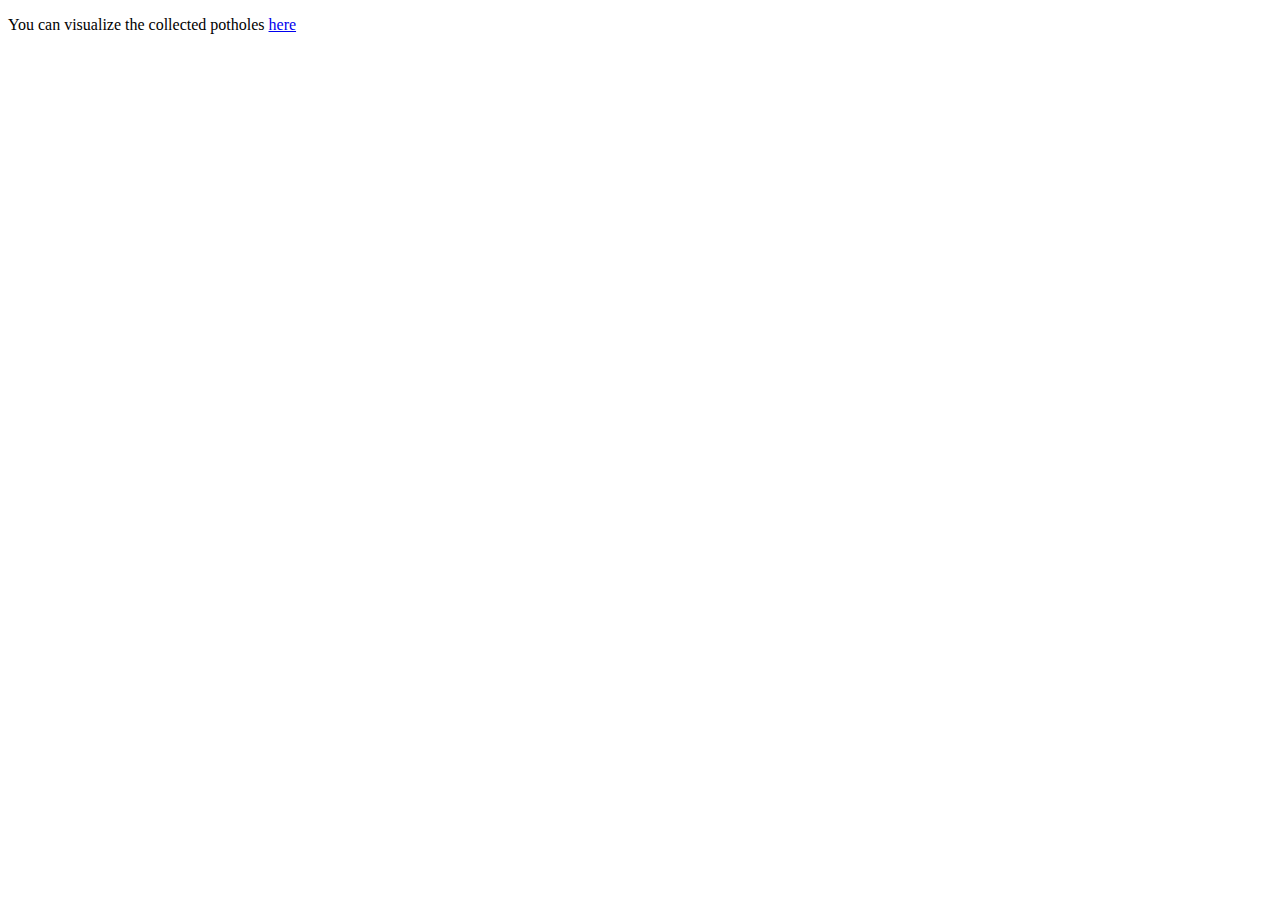
==== src/main/resources/templates/index.html @ 5fe182ac "* Refactor few folder and http routes * Resolved Access-Control-Allow-Origin" ====
<!DOCTYPE HTML>
<html>
<head>
    <title>Getting Started: Serving Web Content</title>
    <meta http-equiv="Content-Type" content="text/html; charset=UTF-8" />
</head>
<body>
<p> You can visualize the collected potholes <a href="/map">here</a></p>
</body>
</html>
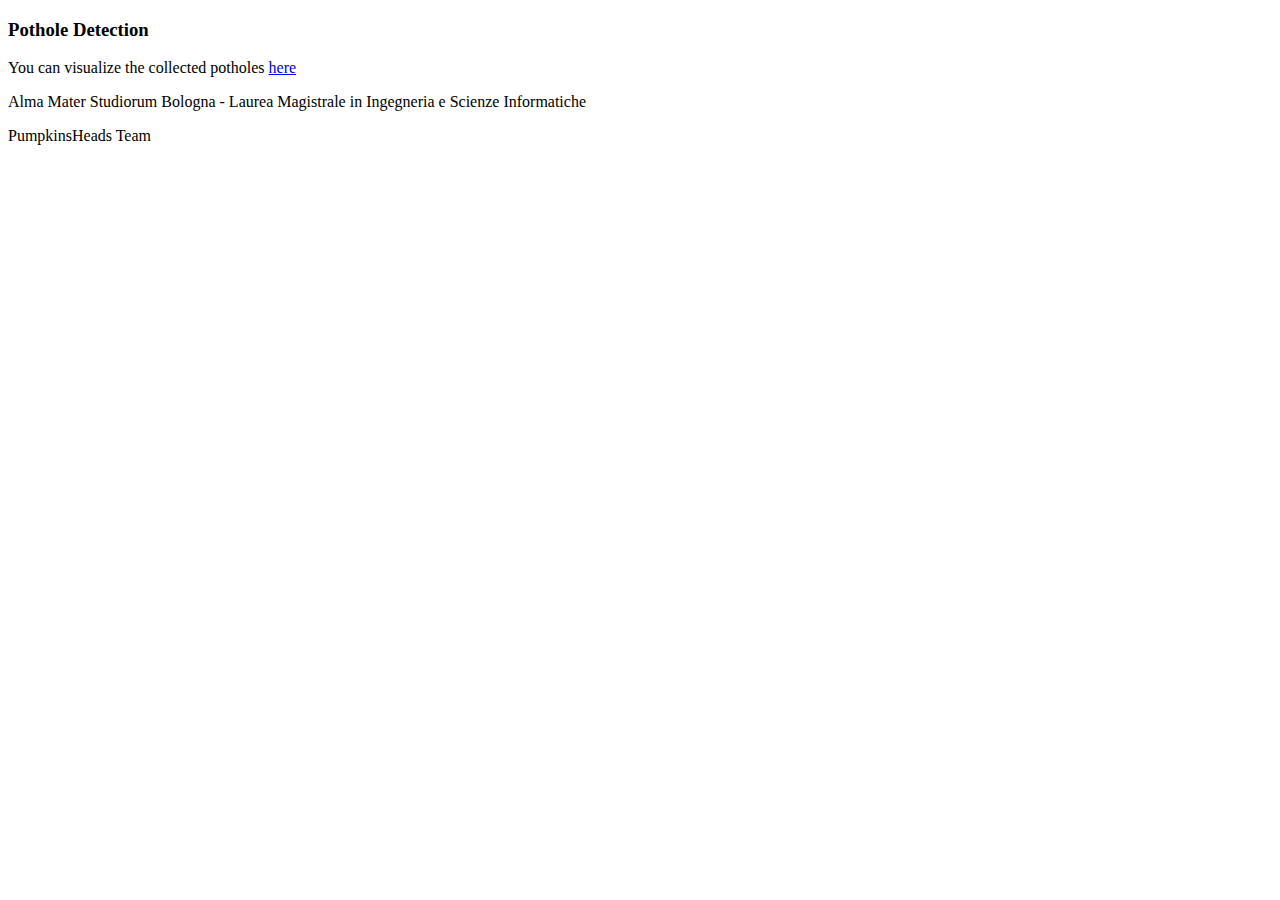
==== commit 2946a04d: "* Modified DB table in order to hold Reverse GeoCoding Data * Refactored REST APIs * Now the POST/ad" ====
--- a/src/main/resources/templates/index.html
+++ b/src/main/resources/templates/index.html
@@ -1,10 +1,18 @@
 <!DOCTYPE HTML>
-<html>
+<html xmlns:th="locahost">
 <head>
-    <title>Getting Started: Serving Web Content</title>
-    <meta http-equiv="Content-Type" content="text/html; charset=UTF-8" />
+    <title>Serving Pothole Detection System</title>
+    <meta http-equiv="Content-Type" content="text/html; charset=UTF-8"/>
+    <link rel="stylesheet" th:href="@{/css/map.css}"/>
+    <script type="text/javascript" th:src="@{/js/collect.js}"></script>
+    <script type="text/javascript" src="//ajax.googleapis.com/ajax/libs/jquery/1.10.2/jquery.min.js"></script>
 </head>
 <body>
+<h3>Pothole Detection</h3>
 <p> You can visualize the collected potholes <a href="/map">here</a></p>
+<div class="footer">
+    <p id="agency"> Alma Mater Studiorum Bologna - Laurea Magistrale in Ingegneria e Scienze Informatiche</p>
+    <p id="credits"> PumpkinsHeads Team </p>
+</div>
 </body>
 </html>